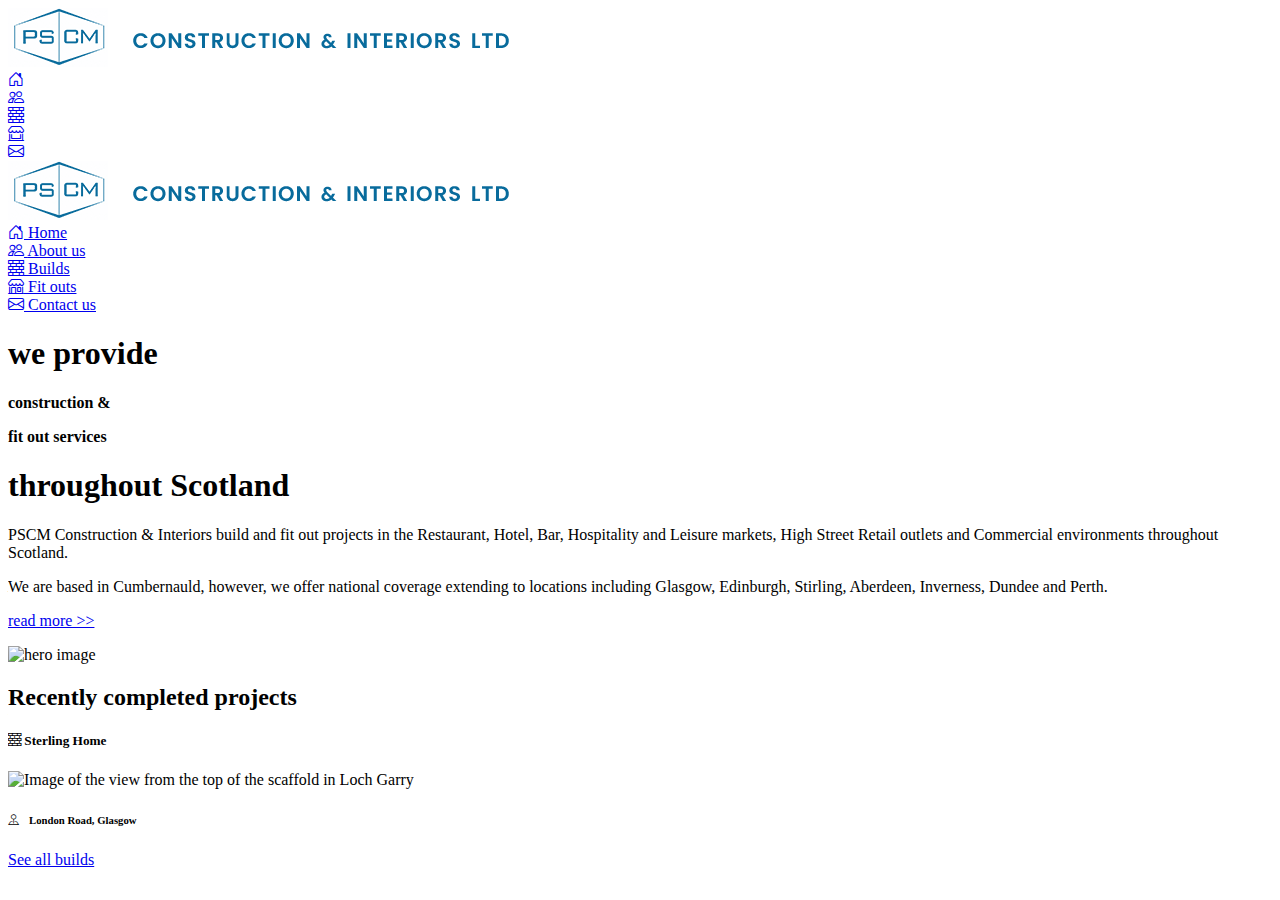
==== new/index.html @ c4a1406b "Testing new layout" ====
<!DOCTYPE html>
<html lang="en">
  <head>
    <meta charset="UTF-8" />
    <meta http-equiv="X-UA-Compatible" content="IE=edge" />
    <meta name="viewport" content="width=device-width, initial-scale=1.0" />
    <meta
      name="description"
      content="Based in Cumbernauld, we specialise in build and fit out projects across Scotland in Retail, Hospitality, Bar and Commercial environments."
    />
    <meta name="robots" content="index, follow" />
    <title>PSCM Construction & Interiors Ltd.</title>

    <!-- Bootstrap CSS -->
    <link
      href="https://cdn.jsdelivr.net/npm/bootstrap@5.2.0/dist/css/bootstrap.min.css"
      rel="stylesheet"
      integrity="sha384-gH2yIJqKdNHPEq0n4Mqa/HGKIhSkIHeL5AyhkYV8i59U5AR6csBvApHHNl/vI1Bx"
      crossorigin="anonymous"
    />

    <!-- Bootstrap Icons CSS -->
    <link
      rel="stylesheet"
      href="https://cdn.jsdelivr.net/npm/bootstrap-icons@1.9.1/font/bootstrap-icons.css"
    />

    <!-- Page CSS -->
    <link rel="stylesheet" href="css/style.css" />

    <!-- Favourites Icon -->
    <link rel="shortcut icon" href="../images/android-chrome-512x512.png" />

    <!-- Site Manifest -->
    <link rel="manifest" href="manifest.json" />

    <!-- Preferred URL -->
    <link rel="canonical" href="https://www.pscm.uk/" />
  </head>
  <body>
    <header class="mb-2">
      <div class="container mt-3 mb-3">
        <img src="../images/logo.png" alt="PSCM logo" class="header-logo" />
        <nav class="navbar navbar-sm bg-white fixed-bottom">
          <div class="col border-bottom border-primary">
            <a href="#" class="nav-link active bold-text">
              <i class="bi-house-door"></i>
            </a>
          </div>
          <div class="col">
            <a href="about.html" class="nav-link">
              <i class="bi-people"></i>
            </a>
          </div>
          <div class="col">
            <a href="build.html" class="nav-link">
              <i class="bi-bricks"></i>
            </a>
          </div>
          <div class="col">
            <a href="fit-out.html" class="nav-link">
              <i class="bi-shop-window"></i>
            </a>
          </div>
          <div class="col">
            <a href="contact.html" class="nav-link">
              <i class="bi-envelope"></i>
            </a>
          </div>
        </nav>
        <nav class="navbar navbar-lg">
          <div class="col">
            <img src="../images/logo.png" alt="PSCM logo" />
          </div>
          <div class="col"></div>
          <div class="col">
            <a href="#" class="nav-link active bold-text">
              <i class="bi-house-door"></i> <span>Home</span>
            </a>
          </div>
          <div class="col">
            <a href="about.html" class="nav-link">
              <i class="bi-people"></i> <span>About us</span>
            </a>
          </div>
          <div class="col">
            <a href="build.html" class="nav-link">
              <i class="bi-bricks"></i> <span>Builds</span>
            </a>
          </div>
          <div class="col">
            <a href="fit-out.html" class="nav-link">
              <i class="bi-shop"></i> <span>Fit outs</span>
            </a>
          </div>
          <div class="col">
            <a href="contact.html" class="nav-link">
              <i class="bi-envelope"></i> <span>Contact us</span>
            </a>
          </div>
        </nav>
      </div>
      <div class="container">
        <div class="d-flex justify-content-between hero-section">
          <div class="col">
            <p><h1 class="h1-text">we provide</h1></p>
            <p class="header-text">
              <strong>construction &</strong>
            </p>
            <p class="header-text">
              <strong>fit out services</strong>
            </p>
            <p><h1 class="h1-text">throughout Scotland</h1></p>
            <p class="mt-3">
              PSCM Construction & Interiors build and fit out projects in the
              Restaurant, Hotel, Bar, Hospitality and Leisure markets, High
              Street Retail outlets and Commercial environments throughout
              Scotland.
            </p>
            <p>
              We are based in Cumbernauld, however, we offer national coverage
              extending to locations including Glasgow, Edinburgh, Stirling,
              Aberdeen, Inverness, Dundee and Perth.
            </p>
            <p>
              <a href="about.html" class="btn btn-primary">
                read more &gt;&gt;
              </a>
            </p>
          </div>
          <div>
            <img
              src="../images/services.png"
              alt="hero image"
              class="hero-image"
            />
          </div>
        </div>
      </div>
    </header>
    <main>
      <div class="ourwork">
        <div class="container">
          <div class="row">
            <div class="col text-white text-center mt-3 mb-3">
              <h2>Recently completed projects</h2>
            </div>
          </div>
          <div class="row">
            <!-- Start of Card -->
            <div class="col-md mb-3">
              <div class="card card-shadow">
                <div class="card-header">
                  <h5 class="card-title">
                    <i class="bi-bricks"></i>
                    Sterling Home
                  </h5>
                </div>
                <img
                  src="../images/sterling-london-road-exterior.jpg"
                  alt="Image of the view from the top of the scaffold in Loch Garry"
                />
                <div class="card-body">
                  <h6 class="card-text">
                    <i class="bi-pin-map" style="margin-right: 10px"></i>London
                    Road, Glasgow
                  </h6>
                </div>
                <div class="card-footer">
                  <a
                    class="btn btn-outline-primary"
                    href="build.html"
                    style="width: 100%"
                    >See all builds</a
                  >
                </div>
              </div>
            </div>
            <!-- End of Card -->
          </div>
        </div>
      </div>
    </main>
    <!-- jQuery library required for modals -->
    <script src="https://code.jquery.com/jquery-3.5.1.min.js"></script>

    <!-- Bootstrap libraries required for modals and image galleries -->
    <script src="https://stackpath.bootstrapcdn.com/bootstrap/4.5.0/js/bootstrap.min.js"></script>

    <!-- User confirmation of cookie consent script -->
    <script src="../js/cookieConsent.js"></script>

    <!-- Scroll to top button script -->
    <script src="../js/backToTop.js"></script>

    <!-- Validate form input script -->
    <script src="../js/emailValidation.js"></script>
    <script
      src="https://cdn.jsdelivr.net/npm/bootstrap@5.2.0/dist/js/bootstrap.bundle.min.js"
      integrity="sha384-A3rJD856KowSb7dwlZdYEkO39Gagi7vIsF0jrRAoQmDKKtQBHUuLZ9AsSv4jD4Xa"
      crossorigin="anonymous"
    ></script>
  </body>
</html>
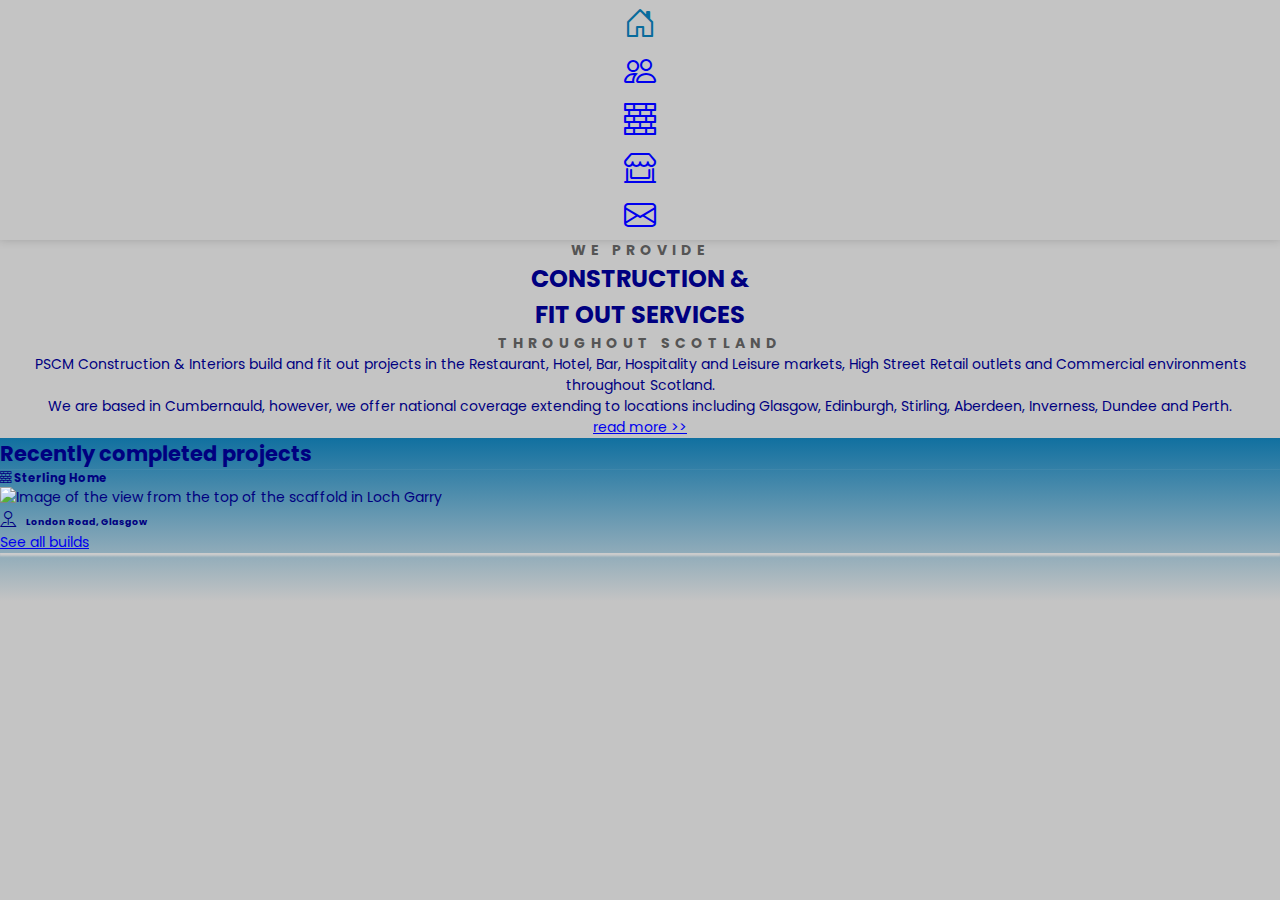
==== commit 53a1a1e2: "Add files via upload" ====
--- a/new/index.html
+++ b/new/index.html
@@ -26,7 +26,7 @@
     />
 
     <!-- Page CSS -->
-    <link rel="stylesheet" href="css/style.css" />
+    <link rel="stylesheet" href="style.css" />
 
     <!-- Favourites Icon -->
     <link rel="shortcut icon" href="../images/android-chrome-512x512.png" />
@@ -38,9 +38,11 @@
     <link rel="canonical" href="https://www.pscm.uk/" />
   </head>
   <body>
+    <!-- Header section -->
     <header class="mb-2">
       <div class="container mt-3 mb-3">
-        <img src="../images/logo.png" alt="PSCM logo" class="header-logo" />
+        <!-- Navigation for smart phones -->
+        <!-- <img src="../images/logo.png" alt="PSCM logo" class="header-logo" /> -->
         <nav class="navbar navbar-sm bg-white fixed-bottom">
           <div class="col border-bottom border-primary">
             <a href="#" class="nav-link active bold-text">
@@ -68,6 +70,7 @@
             </a>
           </div>
         </nav>
+        <!-- Navigation for desktops -->
         <nav class="navbar navbar-lg">
           <div class="col">
             <img src="../images/logo.png" alt="PSCM logo" />
@@ -100,17 +103,18 @@
           </div>
         </nav>
       </div>
+      <!-- Hero section -->
       <div class="container">
         <div class="d-flex justify-content-between hero-section">
           <div class="col">
-            <p><h1 class="h1-text">we provide</h1></p>
+            <h1 class="h1-text">we provide</h1>
             <p class="header-text">
               <strong>construction &</strong>
             </p>
             <p class="header-text">
               <strong>fit out services</strong>
             </p>
-            <p><h1 class="h1-text">throughout Scotland</h1></p>
+            <h1 class="h1-text">throughout Scotland</h1>
             <p class="mt-3">
               PSCM Construction & Interiors build and fit out projects in the
               Restaurant, Hotel, Bar, Hospitality and Leisure markets, High
@@ -139,6 +143,7 @@
       </div>
     </header>
     <main>
+      <!-- Recently completed projects section -->
       <div class="ourwork">
         <div class="container">
           <div class="row">
@@ -181,20 +186,6 @@
         </div>
       </div>
     </main>
-    <!-- jQuery library required for modals -->
-    <script src="https://code.jquery.com/jquery-3.5.1.min.js"></script>
-
-    <!-- Bootstrap libraries required for modals and image galleries -->
-    <script src="https://stackpath.bootstrapcdn.com/bootstrap/4.5.0/js/bootstrap.min.js"></script>
-
-    <!-- User confirmation of cookie consent script -->
-    <script src="../js/cookieConsent.js"></script>
-
-    <!-- Scroll to top button script -->
-    <script src="../js/backToTop.js"></script>
-
-    <!-- Validate form input script -->
-    <script src="../js/emailValidation.js"></script>
     <script
       src="https://cdn.jsdelivr.net/npm/bootstrap@5.2.0/dist/js/bootstrap.bundle.min.js"
       integrity="sha384-A3rJD856KowSb7dwlZdYEkO39Gagi7vIsF0jrRAoQmDKKtQBHUuLZ9AsSv4jD4Xa"
--- a/new/style.css
+++ b/new/style.css
@@ -0,0 +1,131 @@
+@import url("https://fonts.googleapis.com/css2?family=Poppins&display=swap");
+/* Cookie icon created by Freepik - Flaticon https://www.flaticon.com/free-icons/cookie */
+
+* {
+  box-sizing: border-box;
+  margin: 0;
+  padding: 0;
+  line-height: 1.5em;
+  font-family: "Poppins", sans-serif;
+  /* outline: solid 1px #fff; */
+}
+
+body {
+  background-color: #c4c4c4;
+  color: #000080;
+  font-size: 14px;
+}
+
+header {
+  text-align: center;
+}
+
+a {
+  transition: all 0.5s ease-in-out;
+}
+
+img {
+  max-width: 100%;
+}
+
+p,
+h1 {
+  margin: 0;
+  padding: 0;
+}
+
+footer {
+  display: none;
+}
+
+/* Header navigation */
+.header-logo {
+  filter: brightness(50%);
+}
+
+nav::before {
+  content: "";
+  position: absolute;
+  top: 0;
+  left: 0;
+  width: 100%;
+  height: 2px;
+  box-shadow: 0 -3px 3px rgba(8, 107, 156, 1);
+  z-index: 100;
+}
+
+.navbar {
+  z-index: 1000;
+  text-align: center;
+}
+
+.navbar-lg {
+  display: none;
+}
+
+.navbar-sm {
+  -webkit-box-shadow: 0px -2px 10px 1px rgba(0, 0, 0, 0.2);
+  box-shadow: 0px -2px 10px 1px rgba(0, 0, 0, 0.2);
+}
+
+.navbar-sm i {
+  font-size: 2rem;
+}
+
+/* .nav-link span {
+  display: block;
+  overflow: hidden;
+  text-overflow: ellipsis;
+  white-space: nowrap;
+  margin-top: 5px;
+} */
+
+.nav-link:hover,
+.active {
+  color: #086b9c;
+}
+
+.active {
+  text-transform: uppercase;
+}
+
+/* Hero section */
+.header-text {
+  font-size: 24px;
+  text-transform: uppercase;
+}
+
+.h1-text {
+  font-size: 14px;
+  letter-spacing: 5px;
+  text-transform: uppercase;
+  color: #555;
+}
+
+.hero-image {
+  display: none;
+}
+
+/* Recently completed projects */
+.card-shadow {
+  box-shadow: 0px 2px 2px 1px #ccc;
+}
+
+.ourwork {
+  padding-bottom: 3rem;
+  display: block;
+  position: relative;
+  background: #1170a0;
+  background: linear-gradient(180deg, #1170a0 0%, #c4c4c4 100%);
+}
+
+.card-text i {
+  font-size: 1rem;
+}
+
+@media only screen and (max-width: 500px) {
+  .g-recaptcha {
+    transform: scale(0.95);
+    transform-origin: 0 0;
+  }
+}
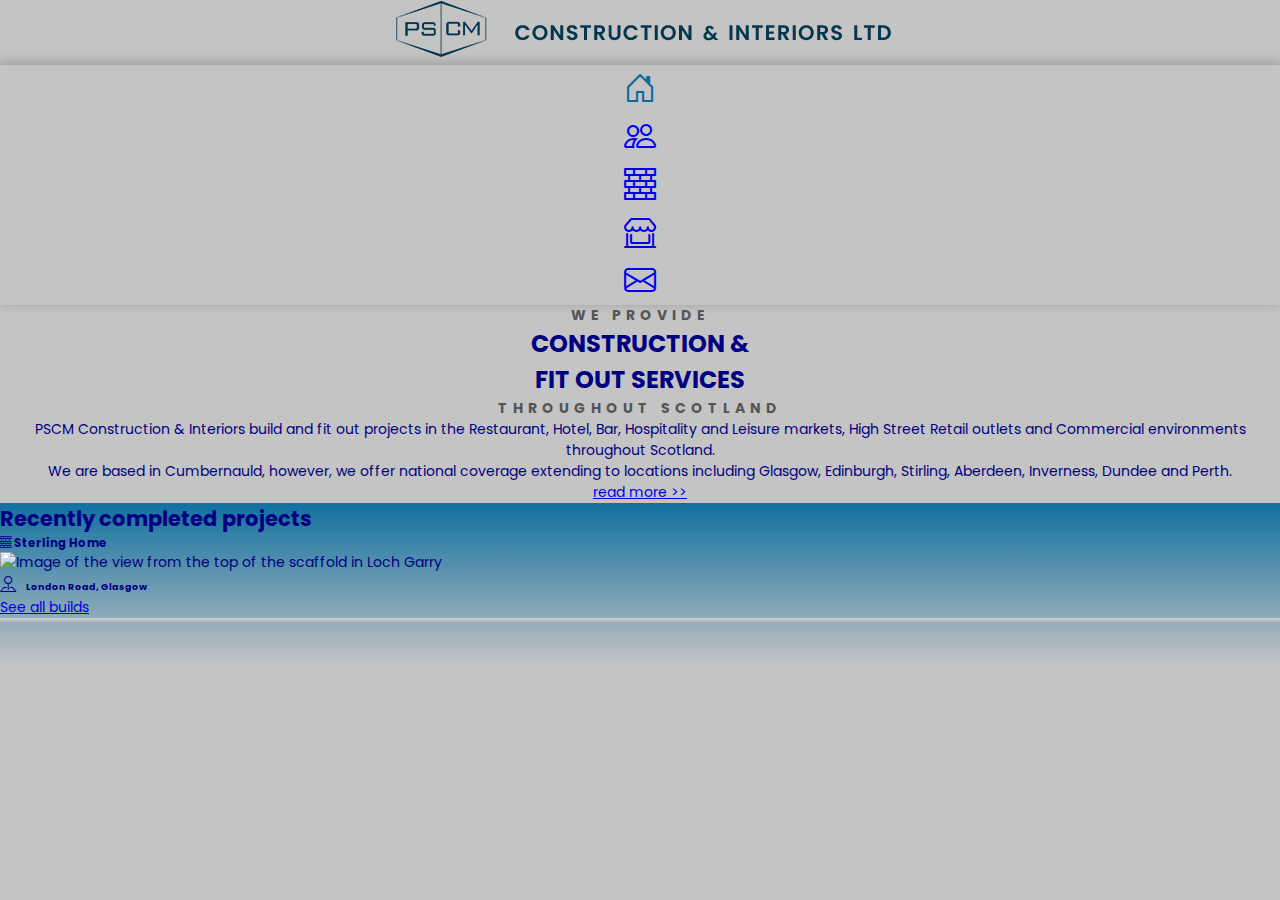
==== commit 78324795: "Add files via upload" ====
--- a/new/index.html
+++ b/new/index.html
@@ -42,7 +42,7 @@
     <header class="mb-2">
       <div class="container mt-3 mb-3">
         <!-- Navigation for smart phones -->
-        <!-- <img src="../images/logo.png" alt="PSCM logo" class="header-logo" /> -->
+        <img src="../images/logo.png" alt="PSCM logo" class="header-logo" />
         <nav class="navbar navbar-sm bg-white fixed-bottom">
           <div class="col border-bottom border-primary">
             <a href="#" class="nav-link active bold-text">
